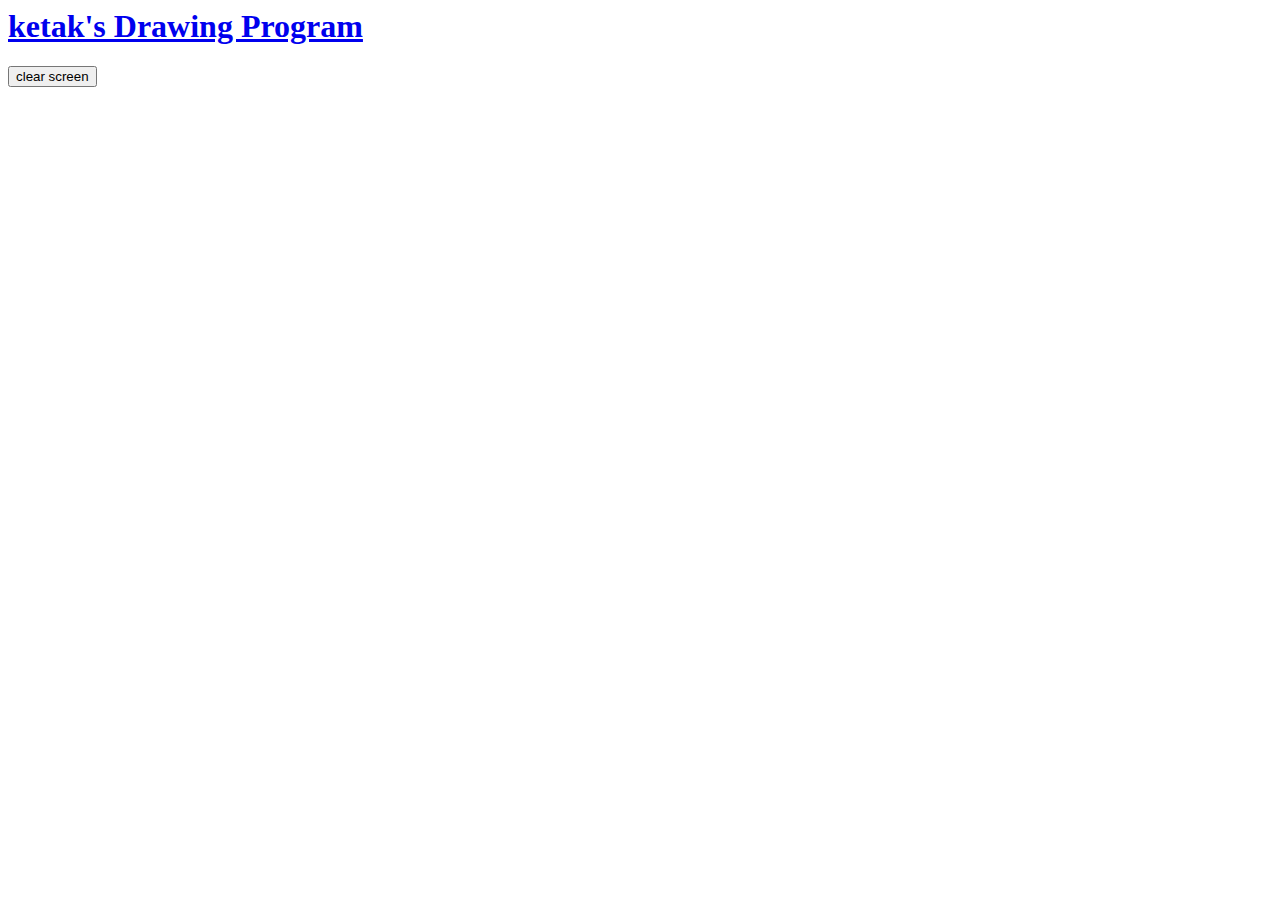
==== bouncy balls.html @ 6f2fd9a6 "Add intial files in ketakpersonalsite" ====
<html>
<a href="https://bouncyballapp/"
<body bgcolor="#aaaaff">
  <h1> ketak's Drawing Program </h1>
  <script>

  var balls = [ ];
  setInterval(  animate , 35  );

  class Ball {
    constructor(x,y){
      this.x = x;
      this.y = y;
      this.color = randcolor();
      this.vx = Math.round(Math.random()* 20 - 10);
      this.vy = Math.round(Math.random()* 20 - 10);
      if (this.vx == 0 && this.vy == 0 ){
        this.vx = 2; this.vy == 2;
      }
      this.size = Math.round(Math.random() * 50+10 );
      var canvas = document.getElementById("imgCanvas");
      if (this.x + this.size > canvas.width)
        this.x = this.x - this.size;
      if (this.x - this.size < 0)
        this.x = this.x + this.size;
      if (this.y + this.size > canvas.height)
        this.y = this.y - this.size;
      if (this.y - this.size < 0)
        this.y = this.y + this.size;
    }
    draw(){
      var canvas = document.getElementById("imgCanvas");
      var ctx = canvas.getContext("2d");
      ctx.fillStyle = this.color;
      ctx.beginPath();
      ctx.arc(this.x, this.y, this.size, 0, Math.PI *2);
      ctx.fill();
      ctx.strokeStyle = "#000000"
      ctx.beginPath();
      ctx.arc(this.x, this.y, this.size, 0, Math.PI *2);
      ctx.stroke();
    }
    update(){
      var canvas = document.getElementById("imgCanvas");
      this.x += this.vx ;
      this.y += this.vy ;
      if (this.x < 0 + this.size || this.x > canvas.width - this.size)
        this.vx = -this.vx
      if (this.y < 0 + this.size || this.y > canvas.height - this.size)
        this.vy = -this.vy
    }
  }

  function randcolor(){
    var r = Math.floor(Math.random() * 240 + 16);
    var g = Math.floor(Math.random() * 240 + 16);
    var b = Math.floor(Math.random() * 240 + 16);
    var color = "#" + r.toString(16) + g.toString(16) + b.toString(16)
    return color;
  }
  function draw(e){
    var canvas = document.getElementById("imgCanvas");
    var ctx = canvas.getContext("2d");
    var rect = canvas.getBoundingClientRect();
    var posx = e.clientX - rect.left;
    var posy = e.clientY - rect.top;
    var newBall = new Ball(posx, posy);
    newBall.draw();
    balls.push ( newBall );
  }
  function animate() {
    var canvas = document.getElementById("imgCanvas");
    var ctx = canvas.getContext("2d");
    ctx.clearRect(0, 0, canvas.width, canvas.height);
    ctx.fillStyle="#ffffff"
    ctx.fillRect(0, 0, canvas.width, canvas.height);
    for (var n=0; n < balls.length ; n++){
      balls[ n ].update();
      balls[ n ].draw();
    }
  }
  function clearCanvas() {
    balls = [ ];
  }
 </script>
  <button type="button" onclick="clearCanvas()">clear screen</button> <br>
  <canvas id="imgCanvas" width="1000" height="800" onclick="draw(event)"onmousemove="draw(event)"></canvas>
    </body>
</html>
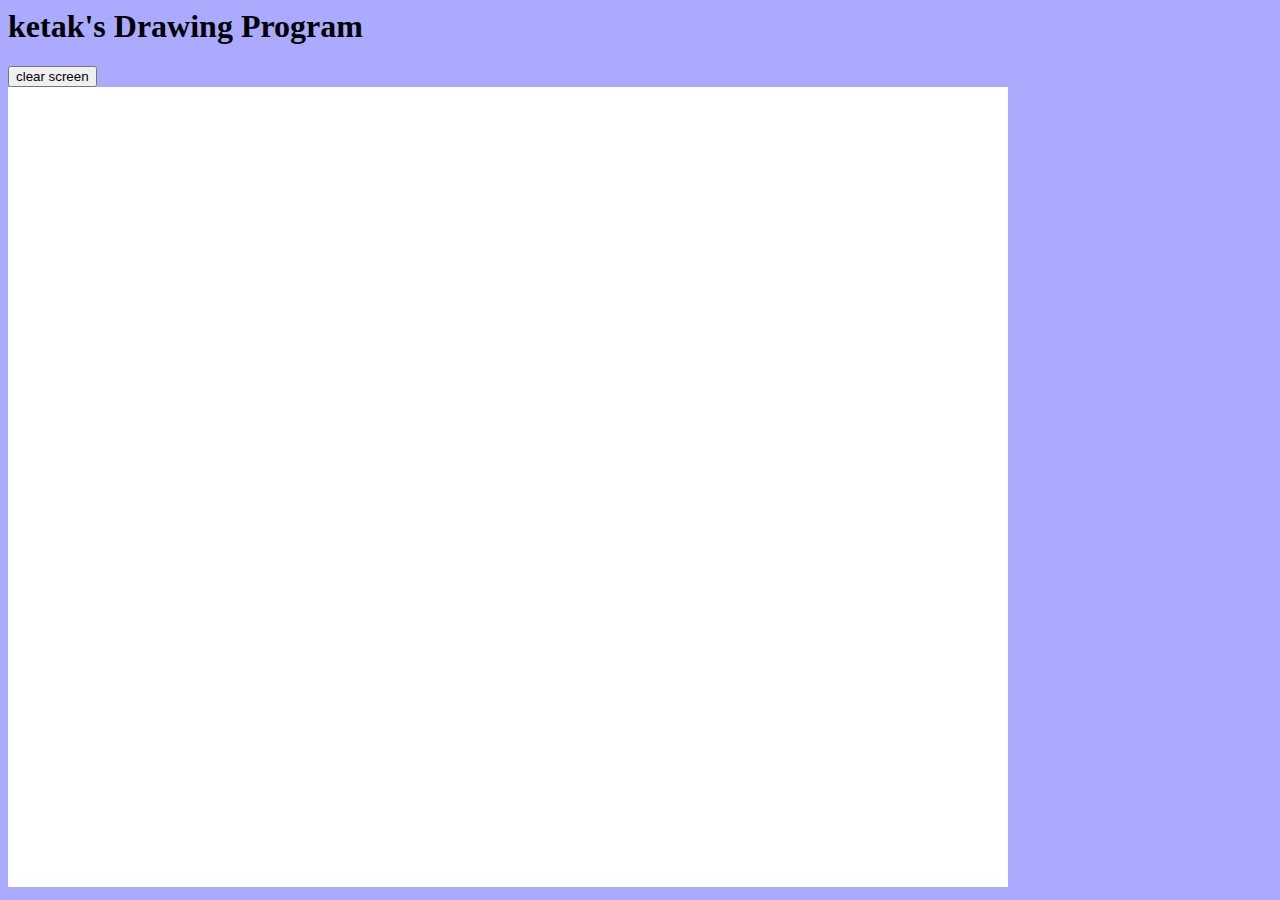
==== commit 6ec4da0e: "Update bouncy balls.html" ====
--- a/bouncy balls.html
+++ b/bouncy balls.html
@@ -1,5 +1,4 @@
 <html>
-<a href="https://bouncyballapp/"
 <body bgcolor="#aaaaff">
   <h1> ketak's Drawing Program </h1>
   <script>
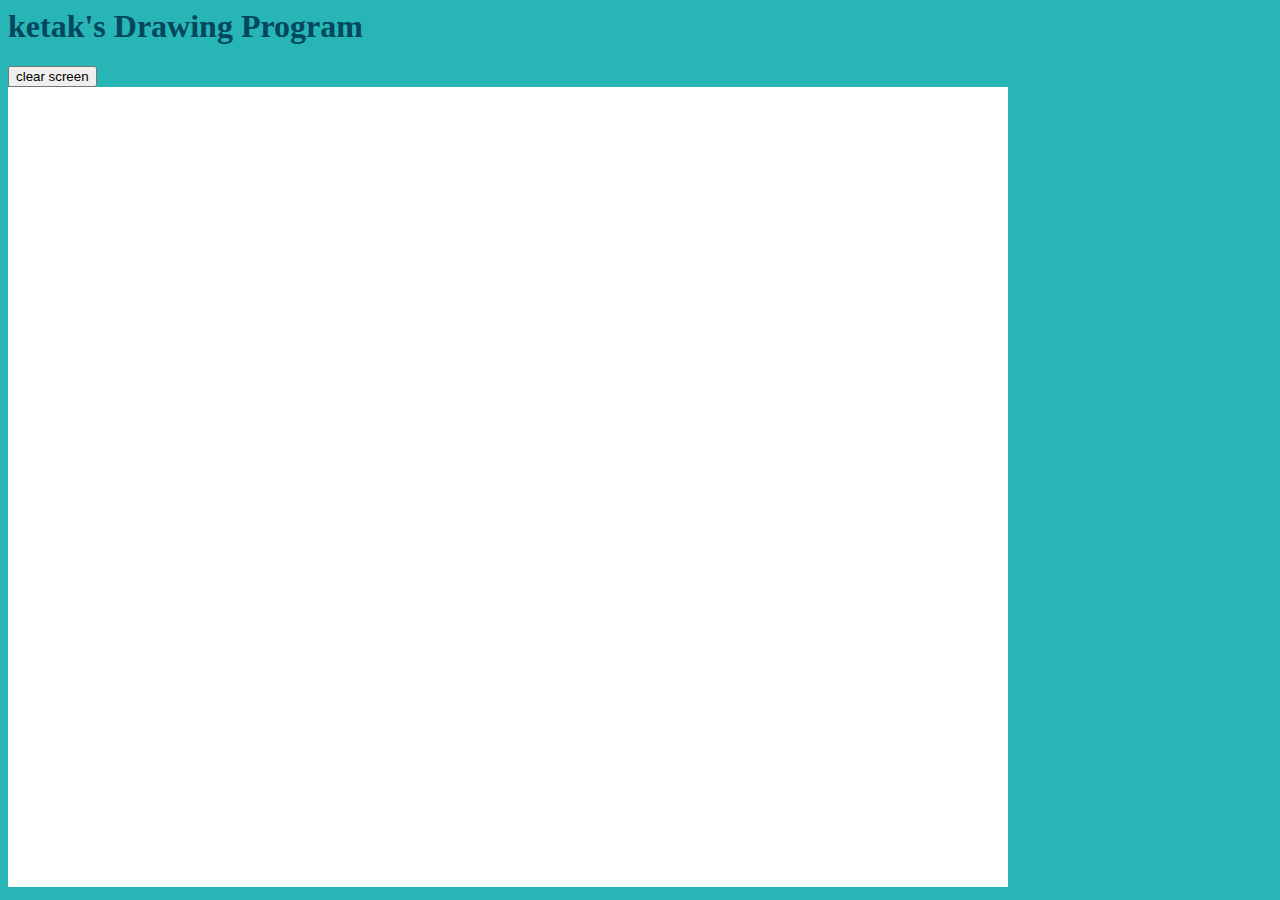
==== commit 49a2a98b: "Update bouncy balls.html" ====
--- a/bouncy balls.html
+++ b/bouncy balls.html
@@ -1,5 +1,10 @@
 <html>
-<body bgcolor="#aaaaff">
+  <head>
+    <meta charset="utf-8">
+    <title>ketak's first site</title>
+    <link rel="stylesheet" href="style.css">
+  </head> 
+<body>
   <h1> ketak's Drawing Program </h1>
   <script>
 
--- a/style.css
+++ b/style.css
@@ -0,0 +1,25 @@
+body {
+  background-color:#28b5b5;
+}
+hr {
+border-style:none;
+border-top-style:dotted;
+color:#b0efeb;
+border-width:5px;
+width:40px;
+}
+h1 {
+  color: #02475e;
+}
+h3{
+  color: #02475e;
+}
+ul {
+font-family:Serif;
+}
+ol {
+font-family:Serif;
+}
+label {
+font-family:Serif;
+}
